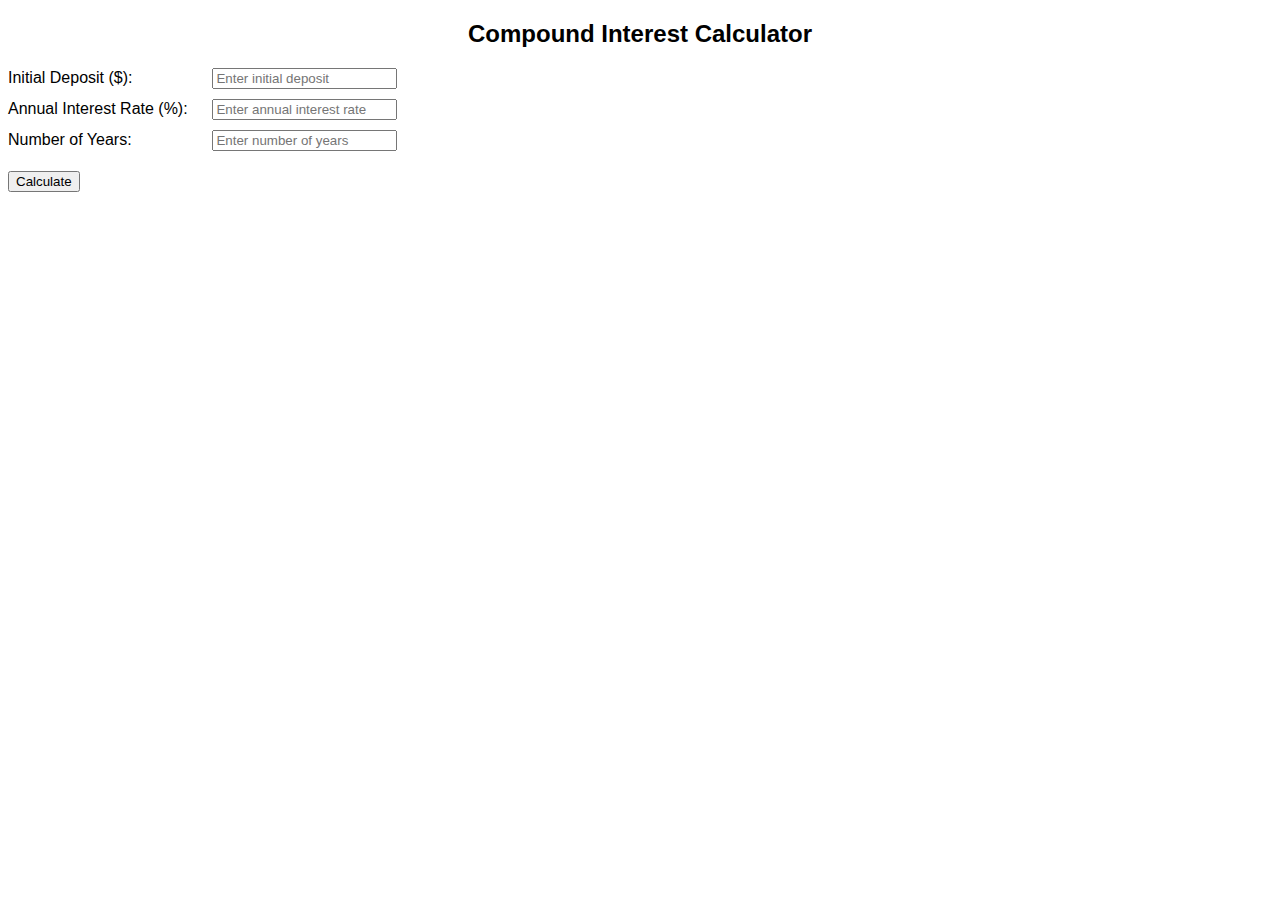
==== calculator2.html @ e8b8f023 "updated code" ====
<!DOCTYPE html>
<html lang="en">
<head>
  <meta charset="UTF-8">
  <meta name="viewport" content="width=device-width, initial-scale=1.0">
  <title>Compound Interest Calculator</title>
  <link rel="stylesheet" href="calculator2.css">
</head>
<body>
  <h2>Compound Interest Calculator</h2>
  <label for="deposit">Initial Deposit ($):</label>
  <input type="number" id="deposit" placeholder="Enter initial deposit">
  <br>
  <label for="interestRate">Annual Interest Rate (%):</label>
  <input type="number" id="interestRate" placeholder="Enter annual interest rate">
  <br>
  <label for="years">Number of Years:</label>
  <input type="number" id="years" placeholder="Enter number of years">
  <br>
  <button id="calculateBtn">Calculate</button>
  <br>
  <div id="result"></div>

  <script src="calculator2.js"></script>
</body>
</html>
---- calculator2.css ----
body {
    font-family: Arial, sans-serif;
  }
  
  h2 {
    text-align: center;
  }
  
  label {
    display: inline-block;
    width: 200px;
  }
  
  input {
    margin-bottom: 10px;
  }
  
  button {
    margin-top: 10px;
  }
  
  #result {
    margin-top: 20px;
    font-weight: bold;
  }
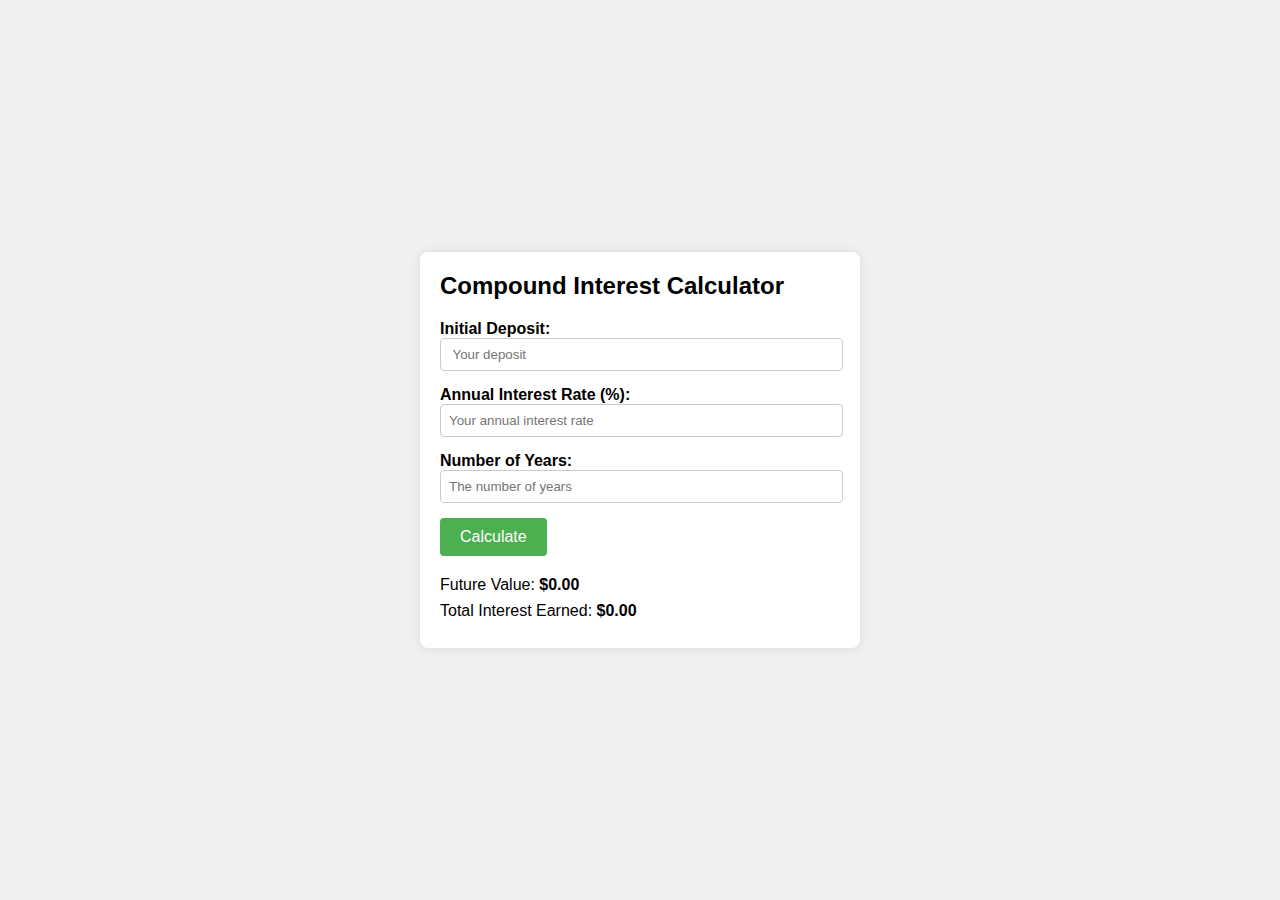
==== commit 0b774eaa: "updated code" ====
--- a/calculator2.html
+++ b/calculator2.html
@@ -1,26 +1,32 @@
 <!DOCTYPE html>
 <html lang="en">
 <head>
-  <meta charset="UTF-8">
-  <meta name="viewport" content="width=device-width, initial-scale=1.0">
-  <title>Compound Interest Calculator</title>
-  <link rel="stylesheet" href="calculator2.css">
+    <meta charset="UTF-8">
+    <meta name="viewport" content="width=device-width, initial-scale=1.0">
+    <title>Compound Interest Calculator</title>
+    <link rel="stylesheet" href="calculator2.css">
 </head>
 <body>
-  <h2>Compound Interest Calculator</h2>
-  <label for="deposit">Initial Deposit ($):</label>
-  <input type="number" id="deposit" placeholder="Enter initial deposit">
-  <br>
-  <label for="interestRate">Annual Interest Rate (%):</label>
-  <input type="number" id="interestRate" placeholder="Enter annual interest rate">
-  <br>
-  <label for="years">Number of Years:</label>
-  <input type="number" id="years" placeholder="Enter number of years">
-  <br>
-  <button id="calculateBtn">Calculate</button>
-  <br>
-  <div id="result"></div>
-
-  <script src="calculator2.js"></script>
+    <div class="calculator">
+        <h2>Compound Interest Calculator</h2>
+        <div class="input-group">
+            <label for="deposit">Initial Deposit:</label>
+            <input type="number" id="deposit" placeholder=" Your deposit">
+        </div>
+        <div class="input-group">
+            <label for="interestRate">Annual Interest Rate (%):</label>
+            <input type="number" id="interestRate" placeholder="Your annual interest rate">
+        </div>
+        <div class="input-group">
+            <label for="years">Number of Years:</label>
+            <input type="number" id="years" placeholder="The number of years">
+        </div>
+        <button onclick="calculateFutureValue()">Calculate</button>
+        <div class="result">
+            <p>Future Value: <span id="futureValue">$0.00</span></p>
+            <p>Total Interest Earned: <span id="totalInterestEarned">$0.00</span></p>
+        </div>
+    </div>
+    <script src="calculator2.js"></script>
 </body>
 </html>
--- a/calculator2.css
+++ b/calculator2.css
@@ -1,27 +1,67 @@
+body {
+  font-family: Arial, sans-serif;
+  margin: 0;
+  padding: 0;
+  display: flex;
+  justify-content: center;
+  align-items: center;
+  height: 100vh;
+  background-color: #f0f0f0;
+}
 
-body {
-    font-family: Arial, sans-serif;
-  }
-  
-  h2 {
-    text-align: center;
-  }
-  
-  label {
-    display: inline-block;
-    width: 200px;
-  }
-  
-  input {
-    margin-bottom: 10px;
-  }
-  
-  button {
-    margin-top: 10px;
-  }
-  
-  #result {
-    margin-top: 20px;
-    font-weight: bold;
-  }
-  +.calculator {
+  background-color: #fff;
+  padding: 20px;
+  border-radius: 8px;
+  box-shadow: 0 0 10px rgba(0, 0, 0, 0.1);
+  max-width: 400px;
+  width: 100%;
+}
+
+.calculator h2 {
+  margin-top: 0;
+}
+
+.input-group {
+  margin-bottom: 15px;
+  margin-right: 15px;
+}
+
+.input-group label {
+  display: block;
+  font-weight: bold;
+}
+
+.input-group input {
+  width: 100%;
+  padding: 8px;
+  border: 1px solid #ccc;
+  border-radius: 4px;
+}
+
+button {
+  padding: 10px 20px;
+  background-color: #4caf50;
+  color: #fff;
+  border: none;
+  border-radius: 4px;
+  cursor: pointer;
+  font-size: 16px;
+}
+
+button:hover {
+  background-color: #45a049;
+}
+
+.result {
+  margin-top: 20px;
+}
+
+.result p {
+  margin: 8px 0;
+  font-size: 16px;
+}
+
+.result span {
+  font-weight: bold;
+}
